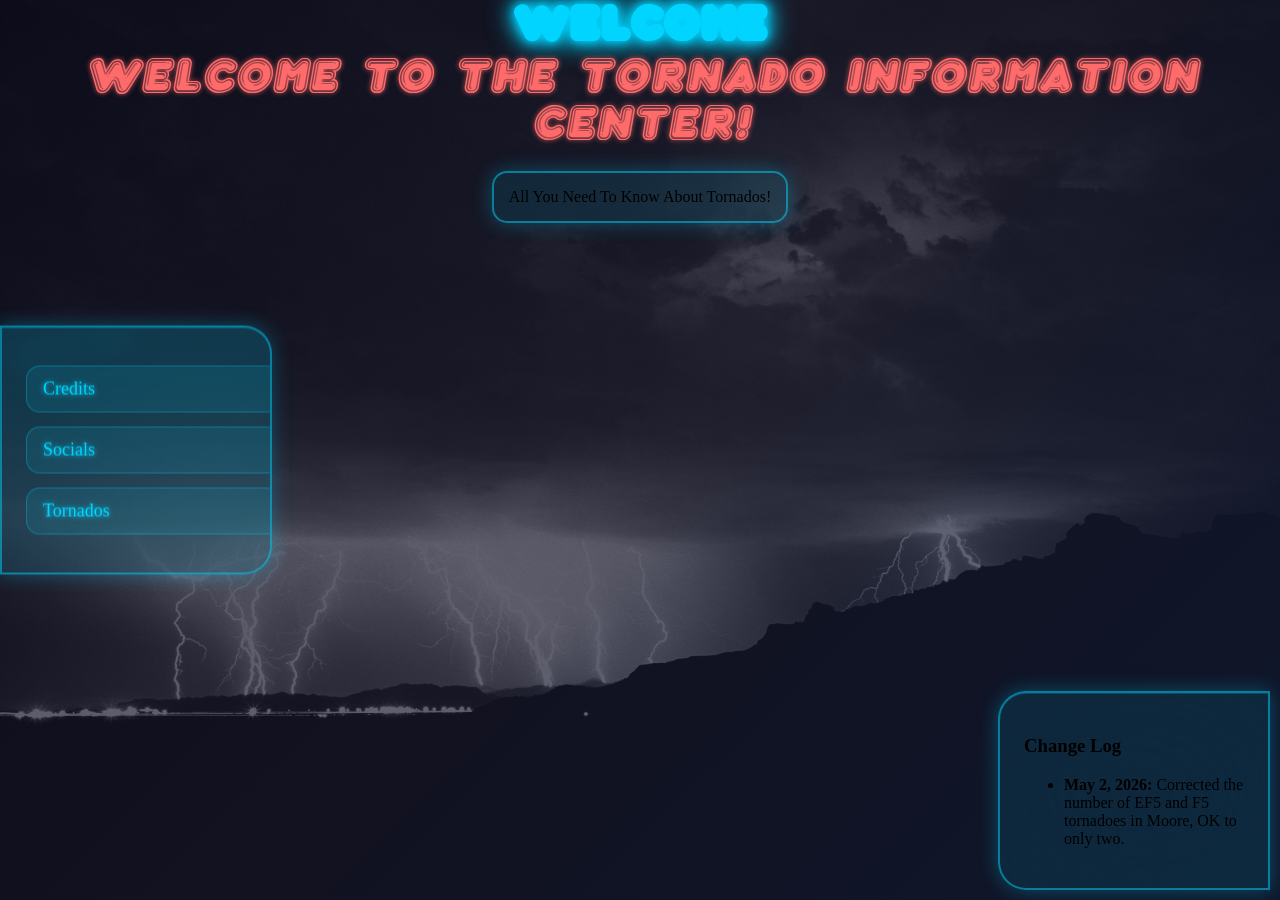
==== index.html @ a9b504b9 "Add files via upload" ====
<!DOCTYPE html>
<html lang="en">
<head>
    <meta charset="UTF-8">
    <meta name="viewport" content="width=device-width, initial-scale=1.0">
    <title>Tornado Information Center</title>
    <style>
        
        
    </style>
    <link rel="stylesheet" href="style.css">
    <link rel="stylesheet" href="sidebar.css">
</head>
<body>
    <h1>Welcome</h1>
    <p>Welcome to the Tornado Information Center!</p>
    <article class="borderbg">All You Need To Know About Tornados!</article>


    <aside class="sidebar-left">
    <ul>
        <li><a href="Credits.html">Credits</a></li>
        <li><a href="Socials.html">Socials</a></li>
        <li><a href="Tornados.html">Tornados</a></li>
        </ul> 
</aside>


    
    
    

    <footer style="position: fixed; bottom: 10px; right: 10px; width: 220px; background: rgba(0, 212, 255, 0.1); border: 2px solid rgba(0, 212, 255, 0.5); box-shadow: 0 0 20px rgba(0, 212, 255, 0.3), inset 0 1px 0 rgba(0, 212, 255, 0.2); backdrop-filter: blur(60px); -webkit-backdrop-filter: blur(60px); padding: 24px; border-radius: 28px 0 0 28px; z-index: 1000; overflow: hidden;">
        <h3>Change Log</h3>
        <ul>
            <li><strong>May 2, 2026:</strong> Corrected the number of EF5 and F5 tornadoes in Moore, OK to only two.</li>
        </ul>
    </footer>
    
</body>
</html>
---- style.css ----
@font-face {
  font-family: 'Bubble3D';
  src: url('Fonts!/Bubble3D.ttf') format('truetype');
}

@font-face {
  font-family: 'Bubble3D Italic';
  src: url('Fonts!/Bubble3D-Italic.ttf') format('truetype');
}

body {
  display: flex;
  flex-direction: column;
  justify-content: flex-start;
  align-items: center;
  height: 100vh;
  margin: 0;
  gap: 5px;
  cursor: url("Cursers/CursorHomePage.cur"), auto !important;
  background: linear-gradient(135deg, #0f0f23 0%, #1a1a2e 50%, #16213e 100%);
  position: relative;
}

body::before {
  content: '';
  position: absolute;
  top: 0;
  left: 0;
  width: 100%;
  height: 100%;
  background-image: url(Wallpapers/mac_os_29.jpg);
  background-size: cover;
  background-position: center;
  opacity: 0.3;
  z-index: -1;
}

.social-link {
  color: #ffe66d;
  font-size: 30px;
  font-family: 'Bubble3D', sans-serif;
  text-shadow: 0 0 5px #ffe66d;
  transition: all 0.3s ease;
}

.social-link:hover {
  color: #ff4757;
  text-shadow: 0 0 10px #ff4757;
}

h1 {
  text-align: center;
  color: #00d4ff;
  font-size: 50px;
  margin: 0;
  font-family: 'Bubble3D', sans-serif;
  text-shadow: 0 0 10px #00d4ff, 0 0 20px #00d4ff, 0 0 30px #00d4ff;
  animation: glow 2s ease-in-out infinite alternate;
}

@keyframes glow {
  from { text-shadow: 0 0 10px #00d4ff, 0 0 20px #00d4ff, 0 0 30px #00d4ff; }
  to { text-shadow: 0 0 20px #00d4ff, 0 0 30px #00d4ff, 0 0 40px #00d4ff; }
}

p {
  text-align: center;
  color: #ff6b6b;
  font-size: 50px;
  margin: 0;
  font-family: 'Bubble3D Italic', sans-serif;
  text-shadow: 0 0 5px #ff6b6b;
}

.bubbleFont {
  text-align: center;
  color: #4ecdc4;
  font-size: 60px;
  margin: 0;
  font-family: 'Bubble3D Italic', sans-serif;
  text-shadow: 0 0 5px #4ecdc4;
}

.borderbg {
    margin-top: 20px;
    padding: 15px;
    border-radius: 15px;
    background: rgba(0, 212, 255, 0.1);
    backdrop-filter: blur(20px);
    border: 2px solid rgba(0, 212, 255, 0.5);
    box-shadow: 0 0 20px rgba(0, 212, 255, 0.3);
}
---- sidebar.css ----
.sidebar-left {
    position: fixed;
    left: 0;
    top: 50%;
    transform: translateY(-50%);
    width: 220px;
    background: rgba(0, 212, 255, 0.1);
    border: 2px solid rgba(0, 212, 255, 0.5);
    box-shadow: 0 0 20px rgba(0, 212, 255, 0.3), inset 0 1px 0 rgba(0, 212, 255, 0.2);
    backdrop-filter: blur(60px);
    -webkit-backdrop-filter: blur(60px);
    padding: 24px;
    border-radius: 0 28px 28px 0;
    z-index: 1000;
    overflow: hidden;
}

@media (max-width: 520px) {
    .sidebar-left {
        left: 15px;
        top: 15px;
        transform: none;
        width: calc(100vw - 30px);
        padding: 18px;
        border-radius: 20px;
    }
}
.sidebar-left::before {
    content: "";
    position: absolute;
    inset: 0;
    background: linear-gradient(180deg, rgba(0, 212, 255, 0.5), rgba(0, 212, 255, 0.08));
    opacity: 0.2;
    pointer-events: none;
}

.sidebar-left::after {
    content: "";
    position: absolute;
    top: 12px;
    left: 12px;
    width: 120px;
    height: 20px;
    background: rgba(0, 212, 255, 0.25);
    filter: blur(12px);
    transform: rotate(-12deg);
    opacity: 0.2;
    pointer-events: none;
}

.sidebar-left ul {
    list-style: none;
    padding: 0;
    margin: 0;
    position: relative;
    z-index: 1;
}

.sidebar-left li {
    margin: 14px 0;
}

.sidebar-left a, .sidebar-left button {
    display: block;
    width: 100%;
    color: #00d4ff;
    text-decoration: none;
    background: rgba(0, 212, 255, 0.1);
    border: 1px solid rgba(0, 212, 255, 0.3);
    border-radius: 14px;
    padding: 12px 16px;
    transition: background 0.25s ease, transform 0.25s ease, color 0.25s ease, box-shadow 0.25s ease;
    cursor: url("Cursers/Cursor.cur"), auto !important;
    font-size: 18px;
    text-shadow: 0 0 5px #00d4ff;
}

.sidebar-left button:hover, .sidebar-left a:hover {
    color: #ff4757;
    background: rgba(255, 71, 87, 0.2);
    transform: translateX(3px);
    box-shadow: 0 0 15px rgba(255, 71, 87, 0.5);
    text-shadow: 0 0 10px #ff4757;
}

.sidebar-left button:hover, .sidebar-left a:hover {
    color: #ff0000;
    background: rgba(182, 182, 182, 0.651);
    transform: translateX(3px);
}

@font-face {
  font-family: 'Bubble3D';
  src: url('Fonts!/Bubble3D.ttf') format('truetype');
}
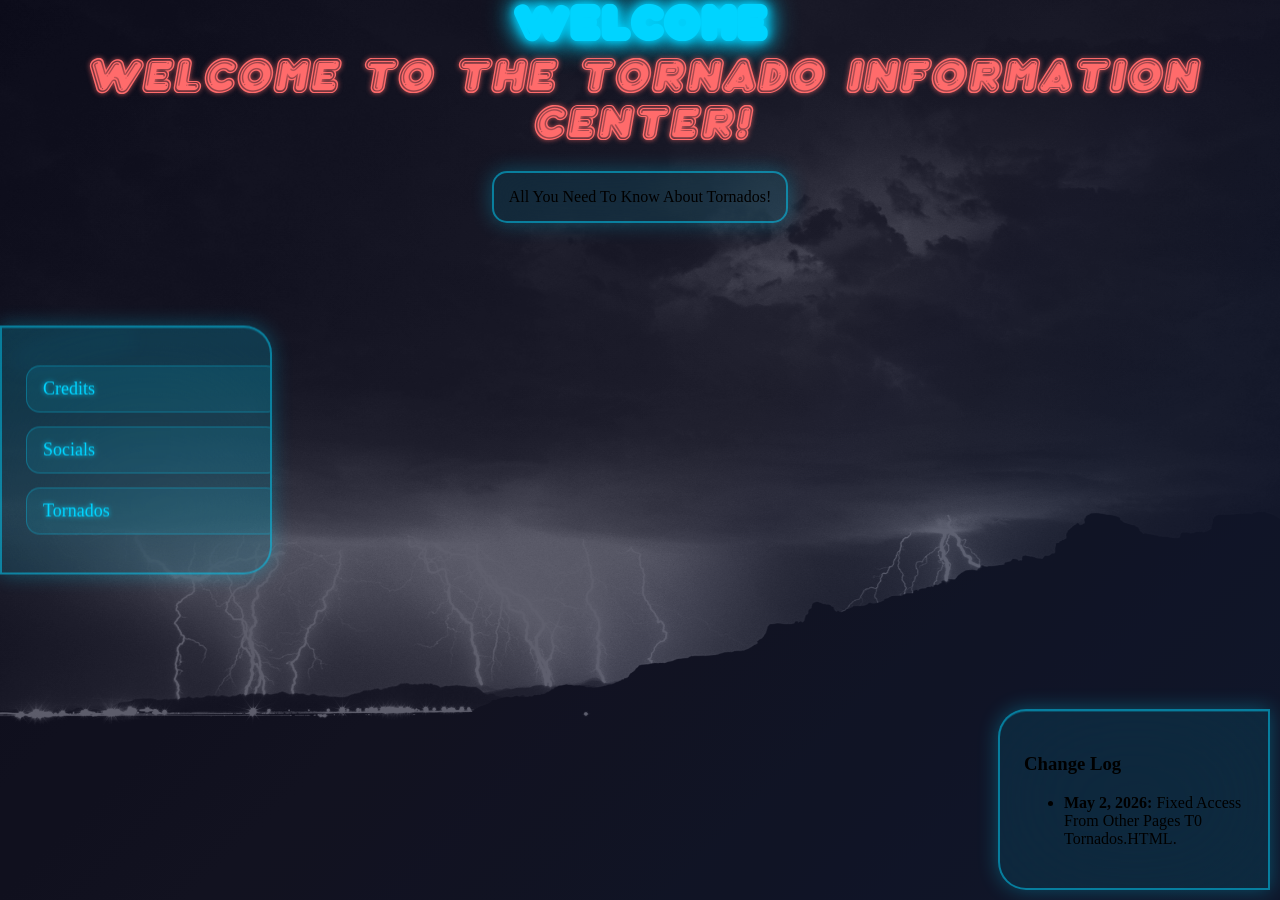
==== commit 855d81fc: "Add files via upload" ====
--- a/index.html
+++ b/index.html
@@ -33,7 +33,7 @@
     <footer style="position: fixed; bottom: 10px; right: 10px; width: 220px; background: rgba(0, 212, 255, 0.1); border: 2px solid rgba(0, 212, 255, 0.5); box-shadow: 0 0 20px rgba(0, 212, 255, 0.3), inset 0 1px 0 rgba(0, 212, 255, 0.2); backdrop-filter: blur(60px); -webkit-backdrop-filter: blur(60px); padding: 24px; border-radius: 28px 0 0 28px; z-index: 1000; overflow: hidden;">
         <h3>Change Log</h3>
         <ul>
-            <li><strong>May 2, 2026:</strong> Corrected the number of EF5 and F5 tornadoes in Moore, OK to only two.</li>
+            <li><strong>May 2, 2026:</strong> Fixed Access From Other Pages T0 Tornados.HTML.</li>
         </ul>
     </footer>
     
